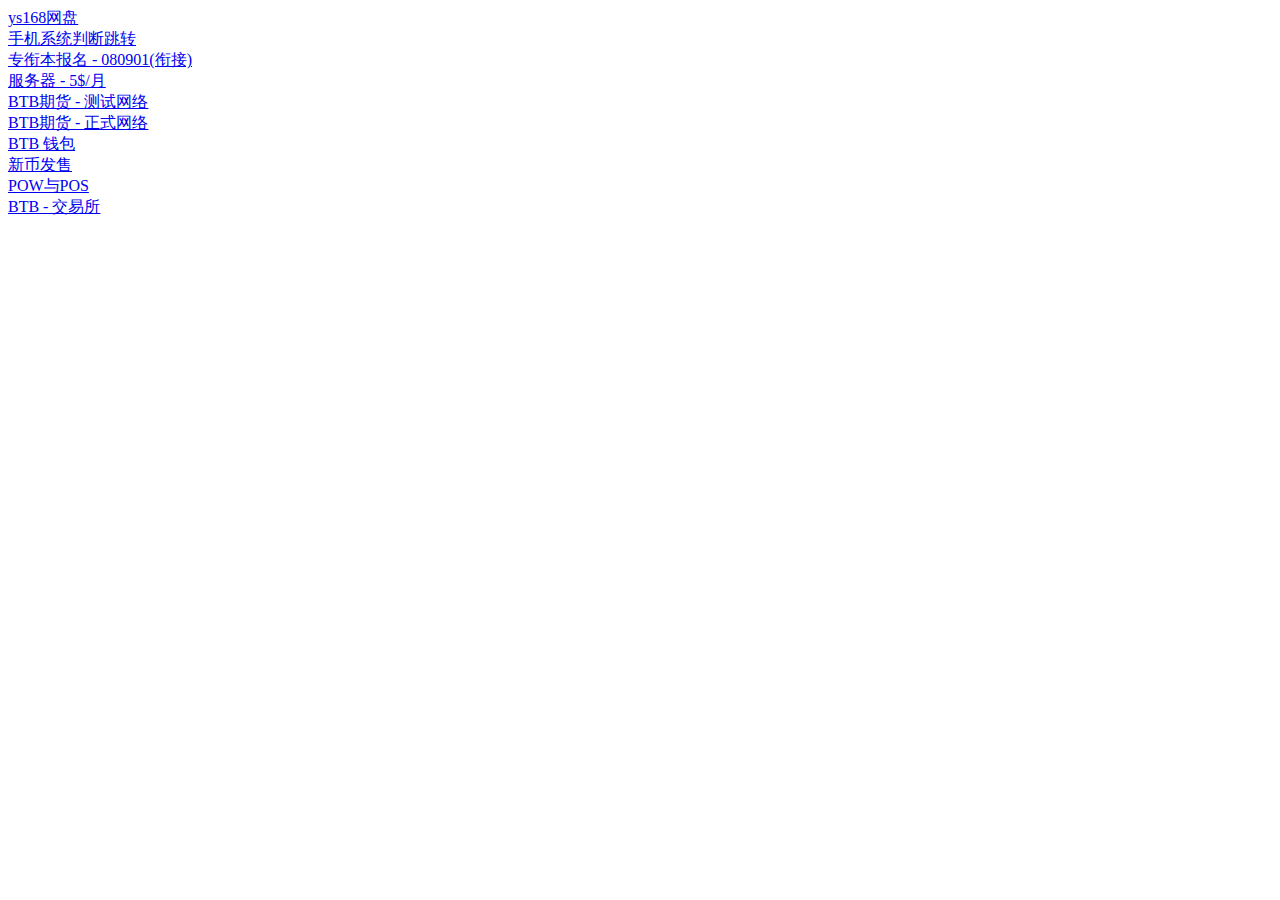
==== index.html @ 544bc4ad "3" ====
<!DOCTYPE html>
<html lang="en">
<head>
    <meta charset="UTF-8">
    <title>三八</title>
</head>
<body>
	
	<a href="3888.group/ys">ys168网盘</a> <br>
	<a href="3888.group/test">手机系统判断跳转</a> <br>
	<a href="zk.cqksy.cn">专衔本报名 - 080901(衔接)</a> <br>
	
	<a href="https://www.vultr.com/">服务器 - 5$/月</a> <br>
	<a href="https://testnet.bitmex.com/">BTB期货 - 测试网络</a> <br>
	<a href="https://www.bitmex.com/">BTB期货 - 正式网络</a> <br>
	<a href="https://www.blockchain.com/">BTB 钱包</a> <br>
	<a href="https://bitcointalk.com/">新币发售</a> <br>

	<a href="https://baijiahao.baidu.com/s?id=1627215065673166980&wfr=spider&for=pc">POW与POS</a> <br>
	<a href="https://www.okex.com/">BTB - 交易所</a> <br>


</body>
</html>
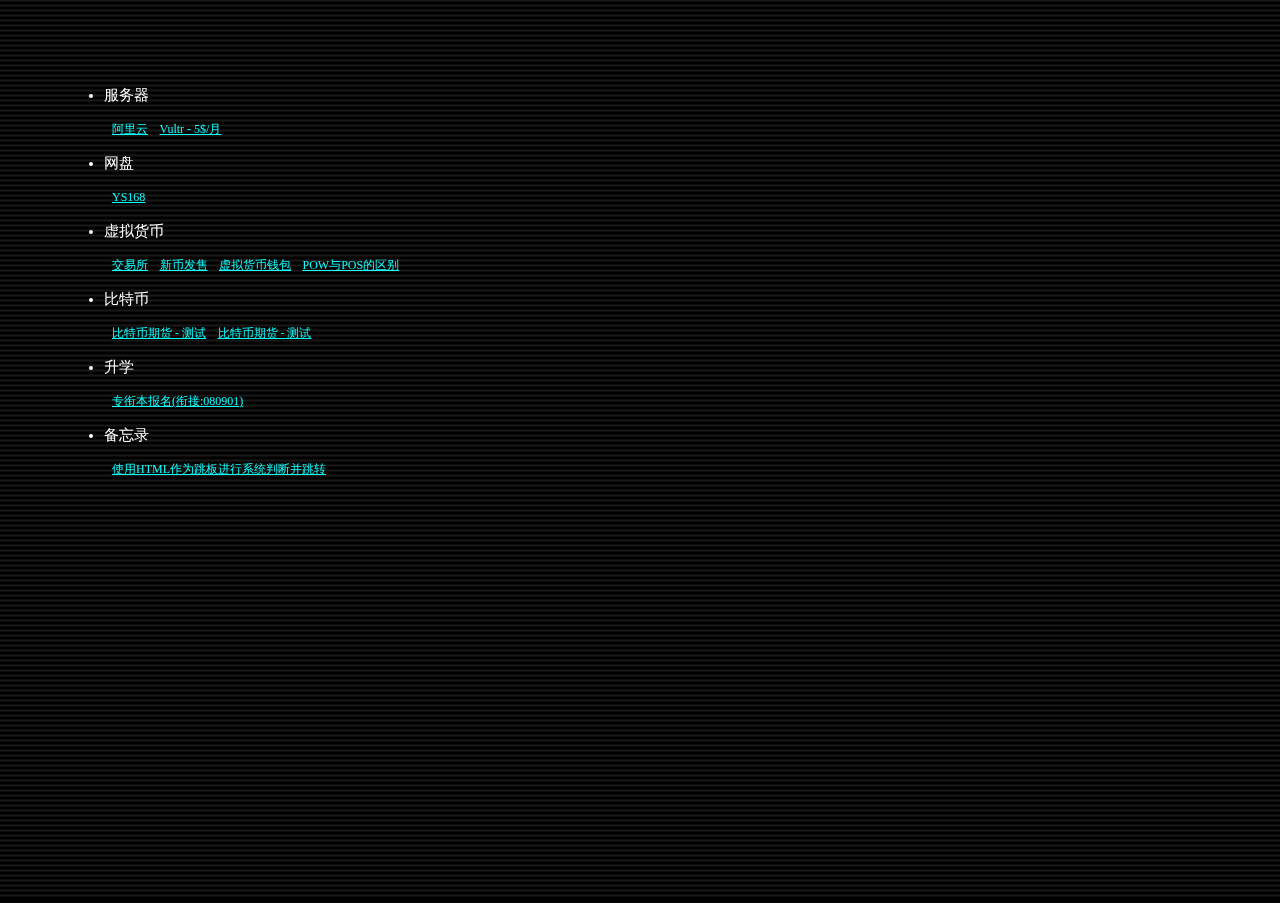
==== commit cb72fa7d: "5" ====
--- a/index.html
+++ b/index.html
@@ -1,24 +1,582 @@
 <!DOCTYPE html>
 <html lang="en">
-<head>
-    <meta charset="UTF-8">
-    <title>三八</title>
-</head>
-<body>
-	
-	<a href="3888.group/ys">ys168网盘</a> <br>
-	<a href="3888.group/test">手机系统判断跳转</a> <br>
-	<a href="zk.cqksy.cn">专衔本报名 - 080901(衔接)</a> <br>
-	
-	<a href="https://www.vultr.com/">服务器 - 5$/月</a> <br>
-	<a href="https://testnet.bitmex.com/">BTB期货 - 测试网络</a> <br>
-	<a href="https://www.bitmex.com/">BTB期货 - 正式网络</a> <br>
-	<a href="https://www.blockchain.com/">BTB 钱包</a> <br>
-	<a href="https://bitcointalk.com/">新币发售</a> <br>
-
-	<a href="https://baijiahao.baidu.com/s?id=1627215065673166980&wfr=spider&for=pc">POW与POS</a> <br>
-	<a href="https://www.okex.com/">BTB - 交易所</a> <br>
-
-
-</body>
-</html>+	<meta http-equiv="Content-Type" content="text/html;charset=utf-8">
+	<meta name="viewport" content="width=device-width,initial-scale=1.0,minimum-scale=1.0,maximum-scale=1.0,user-scalable=no">
+
+	<head>
+		<meta charset="UTF-8">
+		<title>三个八 - 私人网络收藏夹</title>
+		<link rel="stylesheet" href="css/main.css">
+
+		<script type="text/javascript" src="https://code.jquery.com/jquery-3.2.1.min.js"></script>
+
+	</head>
+	<body> 
+		<div>
+			<canvas id="canvas"></canvas>
+		</div>
+		
+		<div class="body">
+		
+		<div  class="content">
+			<ul>
+				<li>服务器</li>
+				<a href="https://cn.aliyun.com/">阿里云</a>
+				<a href="https://www.vultr.com/">Vultr - 5$/月</a>
+
+
+				<li>网盘</li>
+				<a href="3888.group/ys">YS168</a>
+
+				<li>虚拟货币</li>
+				<a href="https://www.okex.com/">交易所</a>
+				<a href="https://bitcointalk.com/">新币发售</a>
+				<a href="https://www.blockchain.com/">虚拟货币钱包</a>
+				<a href="https://baijiahao.baidu.com/s?id=1627215065673166980&wfr=spider&for=pc">POW与POS的区别</a>
+
+				<li>比特币</li>
+				<a href="https://testnet.bitmex.com/">比特币期货 - 测试</a>
+				<a href="https://www.bitmex.com/">比特币期货 - 测试</a>
+
+
+
+				<li>升学</li>
+				<a href="zk.cqksy.cn">专衔本报名(衔接:080901)</a>
+
+				<li>备忘录</li>
+				<a href="3888.group/test">使用HTML作为跳板进行系统判断并跳转</a>
+
+			</ul>
+
+		</div>
+</div>
+
+		<script>
+			
+			var Stats = function() {
+				var l = Date.now(),
+					m = l,
+					g = 0,
+					n = Infinity,
+					o = 0,
+					h = 0,
+					p = Infinity,
+					q = 0,
+					r = 0,
+					s = 0,
+					f = document.createElement("div");
+				f.id = "stats";
+				f.addEventListener("mousedown", function(b) {
+					b.preventDefault();
+					t(++s % 2)
+				}, !1);
+				f.style.cssText = "width:90px;opacity:0.0;cursor:pointer";
+				var a = document.createElement("div");
+				a.id = "fps";
+				a.style.cssText = "padding:0 0 3px 3px;text-align:left;background-color:#002";
+				f.appendChild(a);
+				var i = document.createElement("div");
+				i.id = "fpsText";
+				i.style.cssText =
+					"color:#0ff;font-family:Helvetica,Arial,sans-serif;font-size:9px;font-weight:bold;line-height:15px";
+				i.innerHTML = "FPS";
+				a.appendChild(i);
+				var c = document.createElement("div");
+				c.id = "fpsGraph";
+				c.style.cssText = "position:relative;width:74px;height:30px;background-color:#0ff";
+				for (a.appendChild(c); 74 > c.children.length;) {
+					var j = document.createElement("span");
+					j.style.cssText = "width:1px;height:30px;float:left;background-color:#113";
+					c.appendChild(j)
+				}
+				var d = document.createElement("div");
+				d.id = "ms";
+				d.style.cssText = "padding:0 0 3px 3px;text-align:left;background-color:#020;display:none";
+				f.appendChild(d);
+				var k = document.createElement("div");
+				k.id = "msText";
+				k.style.cssText =
+					"color:#0f0;font-family:Helvetica,Arial,sans-serif;font-size:9px;font-weight:bold;line-height:15px";
+				k.innerHTML = "MS";
+				d.appendChild(k);
+				var e = document.createElement("div");
+				e.id = "msGraph";
+				e.style.cssText = "position:relative;width:74px;height:30px;background-color:#0f0";
+				for (d.appendChild(e); 74 > e.children.length;) j = document.createElement("span"), j.style.cssText =
+					"width:1px;height:30px;float:left;background-color:#131", e.appendChild(j);
+				var t = function(b) {
+					s = b;
+					switch (s) {
+						case 0:
+							a.style.display =
+								"block";
+							d.style.display = "none";
+							break;
+						case 1:
+							a.style.display = "none", d.style.display = "block"
+					}
+				};
+				return {
+					REVISION: 11,
+					domElement: f,
+					setMode: t,
+					begin: function() {
+						l = Date.now()
+					},
+					end: function() {
+						var b = Date.now();
+						g = b - l;
+						n = Math.min(n, g);
+						o = Math.max(o, g);
+						k.textContent = g + " MS (" + n + "-" + o + ")";
+						var a = Math.min(30, 30 - 30 * (g / 200));
+						e.appendChild(e.firstChild).style.height = a + "px";
+						r++;
+						b > m + 1E3 && (h = Math.round(1E3 * r / (b - m)), p = Math.min(p, h), q = Math.max(q, h), i.textContent = h +
+							" FPS (" + p + "-" + q + ")", a = Math.min(30, 30 - 30 * (h / 100)), c.appendChild(c.firstChild).style.height =
+							a + "px", m = b, r = 0);
+						return b
+					},
+					update: function() {
+						l = this.end()
+					}
+				}
+			};
+
+			(function() {
+				var lastTime = 0;
+				var vendors = ['ms', 'moz', 'webkit', 'o'];
+				for (var x = 0; x < vendors.length && !window.requestAnimationFrame; ++x) {
+					window.requestAnimationFrame = window[vendors[x] + 'RequestAnimationFrame'];
+					window.cancelAnimationFrame = window[vendors[x] + 'CancelAnimationFrame'] ||
+						window[vendors[x] + 'CancelRequestAnimationFrame'];
+				}
+
+				if (!window.requestAnimationFrame)
+					window.requestAnimationFrame = function(callback, element) {
+						var currTime = new Date().getTime();
+						var timeToCall = Math.max(0, 16 - (currTime - lastTime));
+						var id = window.setTimeout(function() {
+								callback(currTime + timeToCall);
+							},
+							timeToCall);
+						lastTime = currTime + timeToCall;
+						return id;
+					};
+
+				if (!window.cancelAnimationFrame)
+					window.cancelAnimationFrame = function(id) {
+						clearTimeout(id);
+					};
+			}());
+
+			// stats
+			var stats = new Stats();
+			stats.setMode(0);
+			stats.domElement.style.position = 'absolute';
+			stats.domElement.style.left = '0px';
+			stats.domElement.style.top = '0px';
+			document.body.appendChild(stats.domElement);
+
+
+			var M = {
+
+				settings: {
+					COL_WIDTH: 20,
+					COL_HEIGHT: 25,
+					VELOCITY_PARAMS: {
+						min: 4,
+						max: 8
+					},
+					CODE_LENGTH_PARAMS: {
+						min: 20,
+						max: 40
+					}
+				},
+
+				animation: null,
+
+				c: null,
+				ctx: null,
+
+				lineC: null,
+				ctx2: null,
+
+				WIDTH: window.innerWidth,
+				HEIGHT: window.innerHeight,
+
+				COLUMNS: null,
+				canvii: [],
+
+				// font from here https://www.dafont.com/matrix-code-nfi.font
+				font: '30px matrix-code',
+				letters: ['a', 'b', 'c', 'd', 'e', 'f', 'g', 'h', 'i', 'j', 'k', 'l', 'm', 'n', 'o', 'p', 'q', 'r', 's', 't', 'u',
+					'v', 'w', 'x', 'y', 'z', '0', '1', '2', '3', '4', '5', '6', '7', '8', '9', '$', '+', '-', '*', '/', '=', '%',
+					'"', '\'', '#', '&', '_', '(', ')', ',', '.', ';', ':', '?', '!', '\\', '|', '{', '}', '<', '>', '[', ']', '^',
+					'~'
+				],
+
+				codes: [],
+
+				createCodeLoop: null,
+				codesCounter: 0,
+
+				init: function() {
+					M.c = document.getElementById('canvas');
+					M.ctx = M.c.getContext('2d');
+					M.c.width = M.WIDTH;
+					M.c.height = M.HEIGHT;
+
+					M.ctx.shadowBlur = 0;
+					M.ctx.fillStyle = '#000';
+					M.ctx.fillRect(0, 0, M.WIDTH, M.HEIGHT);
+					M.ctx.font = M.font;
+
+					M.COLUMNS = Math.ceil(M.WIDTH / M.settings.COL_WIDTH);
+
+					for (var i = 0; i < M.COLUMNS; i++) {
+						M.codes[i] = [];
+						M.codes[i][0] = {
+							'open': true,
+							'position': {
+								'x': 0,
+								'y': 0
+							},
+							'strength': 0
+						};
+					}
+
+					M.loop();
+
+					M.createLines();
+
+					M.createCode();
+
+					// not doing this, kills CPU
+					// M.swapCharacters();
+
+					window.onresize = function() {
+						window.cancelAnimationFrame(M.animation);
+						M.animation = null;
+						M.ctx.clearRect(0, 0, M.WIDTH, M.HEIGHT);
+						M.codesCounter = 0;
+
+						M.ctx2.clearRect(0, 0, M.WIDTH, M.HEIGHT);
+
+						M.WIDTH = window.innerWidth;
+						M.HEIGHT = window.innerHeight;
+						M.init();
+					};
+				},
+
+				loop: function() {
+					M.animation = requestAnimationFrame(function() {
+						M.loop();
+					});
+					M.draw();
+
+					stats.update();
+				},
+
+				// this used to be used straight after createCode, without using createCanvii - it allowed
+				// the characters within the code streams to be easily changable, but caused huge perf issues
+				// OLDdraw: function() {
+
+				// 	var codesLen = M.codes.length;
+				// 	var codeLen;
+				// 	var x;
+				// 	var y;
+				// 	var text;
+				// 	var velocity;
+				// 	var columnIndex;
+				// 	var strength;
+				// 	var fadeStrength;
+
+				// 	M.ctx.shadowColor = 'rgba(0, 0, 0, 0.5)';
+				// 	M.ctx.fillStyle = 'rgba(0, 0, 0, 0.5)';
+				// 	M.ctx.fillRect(0, 0, M.WIDTH, M.HEIGHT);
+
+				// 	M.ctx.globalCompositeOperation = 'source-over';
+
+				// 	for (var i = 0; i < codesLen; i++) {
+
+				// 		velocity = M.codes[i][0].velocity;
+				// 		M.codes[i][0].position.y += velocity;
+
+				// 		y = M.codes[i][0].position.y;
+				// 		x = M.codes[i][0].position.x;
+				// 		codeLength = M.codes[i].length;
+				// 		strength = M.codes[i][0].strength;
+
+				// 		for (var j = 1; j < codeLength; j++) {
+				// 			text = M.codes[i][j];
+
+				// 			if (j < 5) {
+				// 				M.ctx.shadowColor = 'hsl(104, 79%, 74%)';
+				// 				M.ctx.shadowOffsetX = 0;
+				// 				M.ctx.shadowOffsetY = 0;
+				// 				M.ctx.shadowBlur = 10;
+				// 				M.ctx.fillStyle = 'hsla(104, 79%, ' + (100 - (j * 5)) + '%, ' + strength + ')';
+				// 			} else if (j > (codeLength - 4)) {
+				// 				fadeStrength = j / codeLength;
+				// 				fadeStrength = 1 - fadeStrength;
+
+				// 				M.ctx.shadowOffsetX = 0;
+				// 				M.ctx.shadowOffsetY = 0;
+				// 				M.ctx.shadowBlur = 0;
+				// 				M.ctx.fillStyle = 'hsla(104, 79%, 74%, ' + (fadeStrength + 0.3) + ')';
+				// 			} else {
+				// 				M.ctx.shadowOffsetX = 0;
+				// 				M.ctx.shadowOffsetY = 0;
+				// 				M.ctx.shadowBlur = 0;
+				// 				M.ctx.fillStyle = 'hsla(104, 79%, 74%, ' + strength + ')';
+				// 			}
+
+				// 			// M.ctx.fillStyle = 'hsl(104, 79%, ' + (M.codes[i][0].strength * 74) + '%)';
+				// 			M.ctx.fillText(text, x, (y - (j * M.settings.COL_HEIGHT)));
+
+				// 			if ((j === codeLength - 1) && (y - ((j + 1) * M.settings.COL_HEIGHT) > M.HEIGHT)) {
+				// 				columnIndex = M.codes[i][0].position.x / M.settings.COL_WIDTH;
+				// 				M.codes[columnIndex][0].open = true;
+				// 				M.codes[columnIndex][0].position.y = 0;
+				// 			}
+				// 		}
+				// 	}
+
+				// },
+
+				draw: function() {
+
+					var velocity, height, x, y, c, ctx;
+
+					// slow fade BG colour
+					M.ctx.shadowColor = 'rgba(0, 0, 0, 0.5)';
+					M.ctx.fillStyle = 'rgba(0, 0, 0, 0.5)';
+					M.ctx.fillRect(0, 0, M.WIDTH, M.HEIGHT);
+
+					M.ctx.globalCompositeOperation = 'source-over';
+
+					for (var i = 0; i < M.COLUMNS; i++) {
+
+						// check member of array isn't undefined at this point
+						if (M.codes[i][0].canvas) {
+							velocity = M.codes[i][0].velocity;
+							height = M.codes[i][0].canvas.height;
+							x = M.codes[i][0].position.x;
+							y = M.codes[i][0].position.y - height;
+							c = M.codes[i][0].canvas;
+							ctx = c.getContext('2d');
+
+							M.ctx.drawImage(c, x, y, M.settings.COL_WIDTH, height);
+
+							if ((M.codes[i][0].position.y - height) < M.HEIGHT) {
+								M.codes[i][0].position.y += velocity;
+							} else {
+								M.codes[i][0].position.y = 0;
+							}
+
+						}
+					}
+
+				},
+
+				createCode: function() {
+
+					if (M.codesCounter > M.COLUMNS) {
+						clearTimeout(M.createCodeLoop);
+						return;
+					}
+
+					var randomInterval = M.randomFromInterval(0, 100);
+					var column = M.assignColumn();
+
+					if (column) {
+
+						var codeLength = M.randomFromInterval(M.settings.CODE_LENGTH_PARAMS.min, M.settings.CODE_LENGTH_PARAMS.max);
+						var codeVelocity = (Math.random() * (M.settings.VELOCITY_PARAMS.max - M.settings.VELOCITY_PARAMS.min)) + M.settings
+							.VELOCITY_PARAMS.min;
+						var lettersLength = M.letters.length;
+
+						M.codes[column][0].position = {
+							'x': (column * M.settings.COL_WIDTH),
+							'y': 0
+						};
+						M.codes[column][0].velocity = codeVelocity;
+						M.codes[column][0].strength = M.codes[column][0].velocity / M.settings.VELOCITY_PARAMS.max;
+
+						for (var i = 1; i <= codeLength; i++) {
+							var newLetter = M.randomFromInterval(0, (lettersLength - 1));
+							M.codes[column][i] = M.letters[newLetter];
+						}
+
+						M.createCanvii(column);
+
+						M.codesCounter++;
+
+					}
+
+					M.createCodeLoop = setTimeout(M.createCode, randomInterval);
+
+				},
+
+				createCanvii: function(i) {
+
+					var codeLen = M.codes[i].length - 1;
+					var canvHeight = codeLen * M.settings.COL_HEIGHT;
+					var velocity = M.codes[i][0].velocity;
+					var strength = M.codes[i][0].strength;
+					var text, fadeStrength;
+
+					var newCanv = document.createElement('canvas');
+					var newCtx = newCanv.getContext('2d');
+
+					newCanv.width = M.settings.COL_WIDTH;
+					newCanv.height = canvHeight;
+
+					for (var j = 1; j < codeLen; j++) {
+						text = M.codes[i][j];
+						newCtx.globalCompositeOperation = 'source-over';
+						newCtx.font = '30px matrix-code';
+
+						if (j < 5) {
+							newCtx.shadowColor = 'hsl(104, 79%, 74%)';
+							newCtx.shadowOffsetX = 0;
+							newCtx.shadowOffsetY = 0;
+							newCtx.shadowBlur = 10;
+							newCtx.fillStyle = 'hsla(104, 79%, ' + (100 - (j * 5)) + '%, ' + strength + ')';
+						} else if (j > (codeLen - 4)) {
+							fadeStrength = j / codeLen;
+							fadeStrength = 1 - fadeStrength;
+
+							newCtx.shadowOffsetX = 0;
+							newCtx.shadowOffsetY = 0;
+							newCtx.shadowBlur = 0;
+							newCtx.fillStyle = 'hsla(104, 79%, 74%, ' + (fadeStrength + 0.3) + ')';
+						} else {
+							newCtx.shadowOffsetX = 0;
+							newCtx.shadowOffsetY = 0;
+							newCtx.shadowBlur = 0;
+							newCtx.fillStyle = 'hsla(104, 79%, 74%, ' + strength + ')';
+						}
+
+						newCtx.fillText(text, 0, (canvHeight - (j * M.settings.COL_HEIGHT)));
+					}
+
+					M.codes[i][0].canvas = newCanv;
+
+				},
+
+				swapCharacters: function() {
+					var randomCodeIndex;
+					var randomCode;
+					var randomCodeLen;
+					var randomCharIndex;
+					var newRandomCharIndex;
+					var newRandomChar;
+
+					for (var i = 0; i < 20; i++) {
+						randomCodeIndex = M.randomFromInterval(0, (M.codes.length - 1));
+						randomCode = M.codes[randomCodeIndex];
+						randomCodeLen = randomCode.length;
+						randomCharIndex = M.randomFromInterval(2, (randomCodeLen - 1));
+						newRandomCharIndex = M.randomFromInterval(0, (M.letters.length - 1));
+						newRandomChar = M.letters[newRandomCharIndex];
+
+						randomCode[randomCharIndex] = newRandomChar;
+					}
+
+					M.swapCharacters();
+				},
+
+				createLines: function() {
+					M.linesC = document.createElement('canvas');
+					M.linesC.width = M.WIDTH;
+					M.linesC.height = M.HEIGHT;
+					M.linesC.style.position = 'absolute';
+					M.linesC.style.top = 0;
+					M.linesC.style.left = 0;
+					M.linesC.style.zIndex = 10;
+					document.body.appendChild(M.linesC);
+
+					var linesYBlack = 0;
+					var linesYWhite = 0;
+					M.ctx2 = M.linesC.getContext('2d');
+
+					M.ctx2.beginPath();
+
+					M.ctx2.lineWidth = 1;
+					M.ctx2.strokeStyle = 'rgba(0, 0, 0, 0.7)';
+
+					while (linesYBlack < M.HEIGHT) {
+
+						M.ctx2.moveTo(0, linesYBlack);
+						M.ctx2.lineTo(M.WIDTH, linesYBlack);
+
+						linesYBlack += 5;
+					}
+
+					M.ctx2.lineWidth = 0.15;
+					M.ctx2.strokeStyle = 'rgba(255, 255, 255, 0.7)';
+
+					while (linesYWhite < M.HEIGHT) {
+
+						M.ctx2.moveTo(0, linesYWhite + 1);
+						M.ctx2.lineTo(M.WIDTH, linesYWhite + 1);
+
+						linesYWhite += 5;
+					}
+
+					M.ctx2.stroke();
+				},
+
+				assignColumn: function() {
+					var randomColumn = M.randomFromInterval(0, (M.COLUMNS - 1));
+
+					if (M.codes[randomColumn][0].open) {
+						M.codes[randomColumn][0].open = false;
+					} else {
+						return false;
+					}
+
+					return randomColumn;
+				},
+
+				randomFromInterval: function(from, to) {
+					return Math.floor(Math.random() * (to - from + 1) + from);
+				},
+
+				snapshot: function() {
+					window.open(M.c.toDataURL());
+				}
+
+			};
+
+			function eventListenerz() {
+				var controlToggles = document.getElementsByClassName('toggle-info');
+				var controls = document.getElementById('info');
+				var snapshotBtn = document.getElementById('snapshot');
+
+				function toggleControls(e) {
+					e.preventDefault();
+					controls.className = controls.className === 'closed' ? '' : 'closed';
+				}
+
+				for (var j = 0; j < 2; j++) {
+					controlToggles[j].addEventListener('click', toggleControls, false);
+				}
+
+				snapshotBtn.addEventListener('click', M.snapshot, false);
+
+			}
+
+			window.onload = function() {
+
+				M.init();
+
+				eventListenerz();
+
+			};
+		</script>
+
+	</body>
+</html>
--- a/css/main.css
+++ b/css/main.css
@@ -0,0 +1,140 @@
+/* body {
+	background: #000;
+} */
+
+li {
+	font-size: 15px;
+}
+
+a {
+	margin-left: 8px;
+	color: #00FFFF;
+	font-size: 12px;
+}
+
+
+.body {
+	text-align: left;
+	padding-right: 1000px;
+	color: #FFFFFF;
+	position: absolute;
+	left: 0px;
+	top: 0px;  
+	width: 100%;
+	height: 100%
+}
+.content {
+	text-align: left;
+	margin: 32px;
+	padding: 32px;
+	color: #FFFFFF;
+	font: normal 14px/34px 'MicroSoft YaHei';
+	background-color: rgba(0, 0, 0, 0.75); 
+}
+
+
+html,
+body {
+	-webkit-font-smoothing: antialiased;
+	font: normal 12px/14px "Carrois Gothic", sans-serif;
+	width: 100%;
+	height: 100%;
+	margin: 0;
+	overflow: hidden;
+	color: #fff;
+
+	-webkit-user-select: none;
+	-moz-user-select: none;
+	-ms-user-select: none;
+	user-select: none;
+}
+
+body {
+	background: black;
+}
+
+#stats {
+	z-index: 100;
+}
+
+#info {
+	background: rgba(0, 0, 0, 0.7);
+	position: fixed;
+	bottom: 0;
+	left: 0px;
+	width: 250px;
+	padding: 10px 20px 20px;
+	z-index: 100;
+	-webkit-transform-origin: bottom center;
+	-moz-transform-origin: bottom center;
+	-o-transform-origin: bottom center;
+	transform-origin: bottom center;
+	-webkit-transform: rotate(0deg);
+	-moz-transform: rotate(0deg);
+	-o-transform: rotate(0deg);
+	transform: rotate(0deg);
+	-webkit-transition: -webkit-transform .5s ease-in-out;
+	-moz-transition: -moz-transform .5s ease-in-out;
+	-o-transition: -o-transform .5s ease-in-out;
+	transition: transform .5s ease-in-out;
+}
+
+#info.closed {
+	-webkit-transform: rotate(180deg);
+	-moz-transform: rotate(180deg);
+	-o-transform: rotate(180deg);
+	transform: rotate(180deg);
+}
+
+.toggle-info {
+	position: absolute;
+	display: block;
+	height: 10px;
+	background: rgba(0, 0, 0, 0.8);
+	width: 290px;
+	left: 0;
+	text-align: center;
+	padding: 3px 0 7px;
+	text-decoration: none;
+	color: white;
+	text-shadow: none;
+}
+
+.toggle-info:hover {
+	background: rgb(0, 0, 0);
+}
+
+#close {
+	top: -20px;
+}
+
+#open {
+	bottom: -20px;
+	-webkit-transform: rotate(-180deg);
+	-moz-transform: rotate(-180deg);
+	-o-transform: rotate(-180deg);
+	transform: rotate(-180deg);
+}
+
+button {
+	background: rgba(255, 255, 255, 0.2);
+	color: #fff;
+	border: 0;
+	border-radius: 2px;
+	padding: 7px 10px;
+	box-shadow: 0 0 3px 0px rgba(255, 255, 255, 0.3);
+	cursor: pointer;
+}
+
+button:hover {
+	background: rgba(255, 255, 255, 0.1);
+}
+
+p a {
+	color: #fff;
+}
+
+p a:hover {
+	color: #EFFDEB;
+	text-shadow: 0px 0px 5px #75AD61;
+}
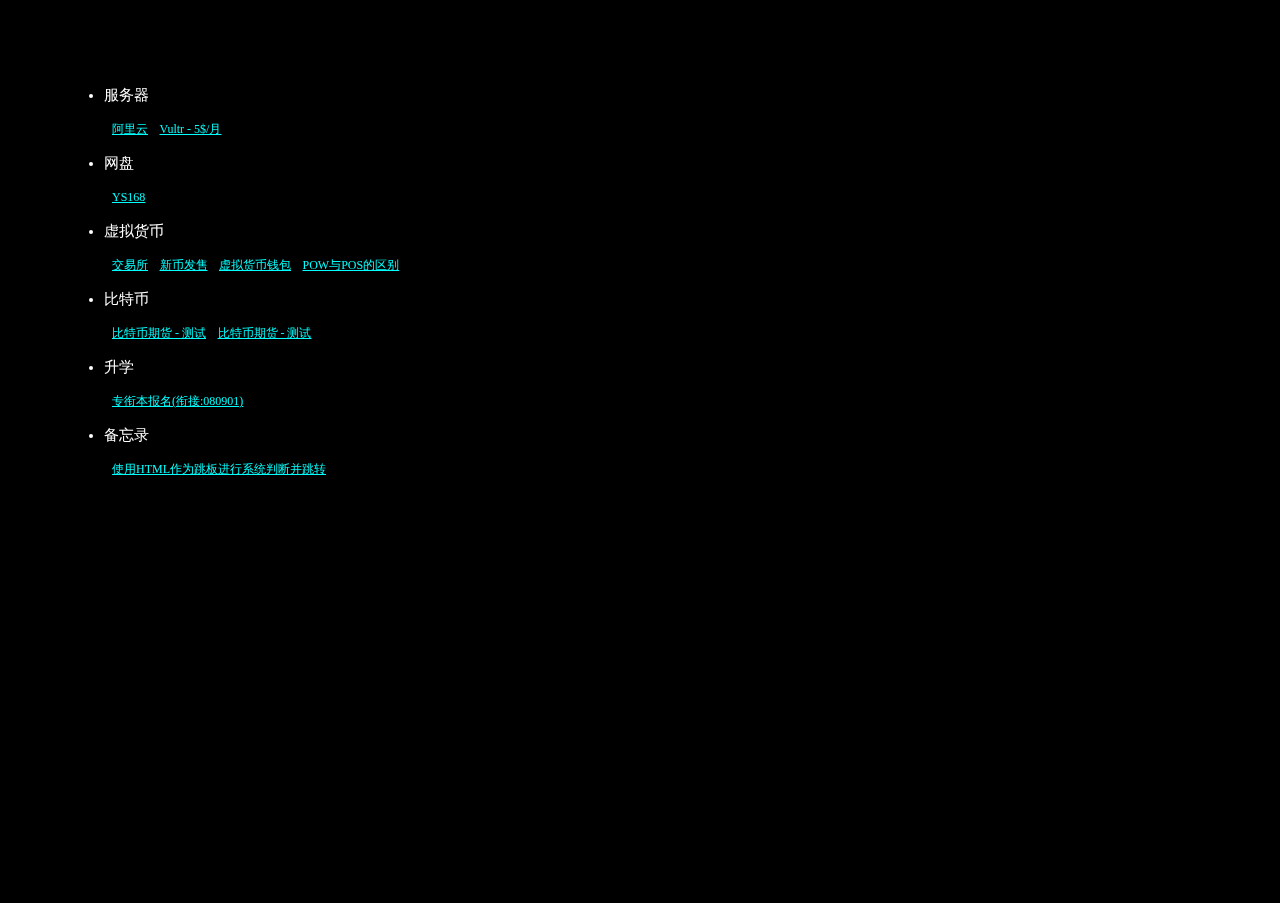
==== commit 0a286231: "6" ====
--- a/index.html
+++ b/index.html
@@ -11,45 +11,47 @@
 		<script type="text/javascript" src="https://code.jquery.com/jquery-3.2.1.min.js"></script>
 
 	</head>
-	<body> 
+	<body>
+		
 		<div>
-			<canvas id="canvas"></canvas>
+			<canvas id="canvas"  ></canvas>
 		</div>
 		
+		
 		<div class="body">
-		
-		<div  class="content">
-			<ul>
-				<li>服务器</li>
-				<a href="https://cn.aliyun.com/">阿里云</a>
-				<a href="https://www.vultr.com/">Vultr - 5$/月</a>
-
-
-				<li>网盘</li>
-				<a href="3888.group/ys">YS168</a>
-
-				<li>虚拟货币</li>
-				<a href="https://www.okex.com/">交易所</a>
-				<a href="https://bitcointalk.com/">新币发售</a>
-				<a href="https://www.blockchain.com/">虚拟货币钱包</a>
-				<a href="https://baijiahao.baidu.com/s?id=1627215065673166980&wfr=spider&for=pc">POW与POS的区别</a>
-
-				<li>比特币</li>
-				<a href="https://testnet.bitmex.com/">比特币期货 - 测试</a>
-				<a href="https://www.bitmex.com/">比特币期货 - 测试</a>
-
-
-
-				<li>升学</li>
-				<a href="zk.cqksy.cn">专衔本报名(衔接:080901)</a>
-
-				<li>备忘录</li>
-				<a href="3888.group/test">使用HTML作为跳板进行系统判断并跳转</a>
-
-			</ul>
-
+
+			<div class="content">
+				<ul>
+					<li>服务器</li>
+					<a href="https://cn.aliyun.com/">阿里云</a>
+					<a href="https://www.vultr.com/">Vultr - 5$/月</a>
+
+
+					<li>网盘</li>
+					<a href="3888.group/ys">YS168</a>
+
+					<li>虚拟货币</li>
+					<a href="https://www.okex.com/">交易所</a>
+					<a href="https://bitcointalk.com/">新币发售</a>
+					<a href="https://www.blockchain.com/">虚拟货币钱包</a>
+					<a href="https://baijiahao.baidu.com/s?id=1627215065673166980&wfr=spider&for=pc">POW与POS的区别</a>
+
+					<li>比特币</li>
+					<a href="https://testnet.bitmex.com/">比特币期货 - 测试</a>
+					<a href="https://www.bitmex.com/">比特币期货 - 测试</a>
+
+
+
+					<li>升学</li>
+					<a href="zk.cqksy.cn">专衔本报名(衔接:080901)</a>
+
+					<li>备忘录</li>
+					<a href="3888.group/test">使用HTML作为跳板进行系统判断并跳转</a>
+
+				</ul>
+
+			</div>
 		</div>
-</div>
 
 		<script>
 			
@@ -278,72 +280,6 @@
 					stats.update();
 				},
 
-				// this used to be used straight after createCode, without using createCanvii - it allowed
-				// the characters within the code streams to be easily changable, but caused huge perf issues
-				// OLDdraw: function() {
-
-				// 	var codesLen = M.codes.length;
-				// 	var codeLen;
-				// 	var x;
-				// 	var y;
-				// 	var text;
-				// 	var velocity;
-				// 	var columnIndex;
-				// 	var strength;
-				// 	var fadeStrength;
-
-				// 	M.ctx.shadowColor = 'rgba(0, 0, 0, 0.5)';
-				// 	M.ctx.fillStyle = 'rgba(0, 0, 0, 0.5)';
-				// 	M.ctx.fillRect(0, 0, M.WIDTH, M.HEIGHT);
-
-				// 	M.ctx.globalCompositeOperation = 'source-over';
-
-				// 	for (var i = 0; i < codesLen; i++) {
-
-				// 		velocity = M.codes[i][0].velocity;
-				// 		M.codes[i][0].position.y += velocity;
-
-				// 		y = M.codes[i][0].position.y;
-				// 		x = M.codes[i][0].position.x;
-				// 		codeLength = M.codes[i].length;
-				// 		strength = M.codes[i][0].strength;
-
-				// 		for (var j = 1; j < codeLength; j++) {
-				// 			text = M.codes[i][j];
-
-				// 			if (j < 5) {
-				// 				M.ctx.shadowColor = 'hsl(104, 79%, 74%)';
-				// 				M.ctx.shadowOffsetX = 0;
-				// 				M.ctx.shadowOffsetY = 0;
-				// 				M.ctx.shadowBlur = 10;
-				// 				M.ctx.fillStyle = 'hsla(104, 79%, ' + (100 - (j * 5)) + '%, ' + strength + ')';
-				// 			} else if (j > (codeLength - 4)) {
-				// 				fadeStrength = j / codeLength;
-				// 				fadeStrength = 1 - fadeStrength;
-
-				// 				M.ctx.shadowOffsetX = 0;
-				// 				M.ctx.shadowOffsetY = 0;
-				// 				M.ctx.shadowBlur = 0;
-				// 				M.ctx.fillStyle = 'hsla(104, 79%, 74%, ' + (fadeStrength + 0.3) + ')';
-				// 			} else {
-				// 				M.ctx.shadowOffsetX = 0;
-				// 				M.ctx.shadowOffsetY = 0;
-				// 				M.ctx.shadowBlur = 0;
-				// 				M.ctx.fillStyle = 'hsla(104, 79%, 74%, ' + strength + ')';
-				// 			}
-
-				// 			// M.ctx.fillStyle = 'hsl(104, 79%, ' + (M.codes[i][0].strength * 74) + '%)';
-				// 			M.ctx.fillText(text, x, (y - (j * M.settings.COL_HEIGHT)));
-
-				// 			if ((j === codeLength - 1) && (y - ((j + 1) * M.settings.COL_HEIGHT) > M.HEIGHT)) {
-				// 				columnIndex = M.codes[i][0].position.x / M.settings.COL_WIDTH;
-				// 				M.codes[columnIndex][0].open = true;
-				// 				M.codes[columnIndex][0].position.y = 0;
-				// 			}
-				// 		}
-				// 	}
-
-				// },
 
 				draw: function() {
 
@@ -391,7 +327,7 @@
 					var column = M.assignColumn();
 
 					if (column) {
-
+						
 						var codeLength = M.randomFromInterval(M.settings.CODE_LENGTH_PARAMS.min, M.settings.CODE_LENGTH_PARAMS.max);
 						var codeVelocity = (Math.random() * (M.settings.VELOCITY_PARAMS.max - M.settings.VELOCITY_PARAMS.min)) + M.settings
 							.VELOCITY_PARAMS.min;
@@ -495,7 +431,7 @@
 					M.linesC.style.position = 'absolute';
 					M.linesC.style.top = 0;
 					M.linesC.style.left = 0;
-					M.linesC.style.zIndex = 10;
+					M.linesC.style.zIndex = -1;
 					document.body.appendChild(M.linesC);
 
 					var linesYBlack = 0;
@@ -573,10 +509,13 @@
 
 				M.init();
 
-				eventListenerz();
+				// eventListenerz();
 
 			};
 		</script>
 
+
+
+
 	</body>
 </html>
--- a/css/main.css
+++ b/css/main.css
@@ -1,36 +1,6 @@
 /* body {
 	background: #000;
 } */
-
-li {
-	font-size: 15px;
-}
-
-a {
-	margin-left: 8px;
-	color: #00FFFF;
-	font-size: 12px;
-}
-
-
-.body {
-	text-align: left;
-	padding-right: 1000px;
-	color: #FFFFFF;
-	position: absolute;
-	left: 0px;
-	top: 0px;  
-	width: 100%;
-	height: 100%
-}
-.content {
-	text-align: left;
-	margin: 32px;
-	padding: 32px;
-	color: #FFFFFF;
-	font: normal 14px/34px 'MicroSoft YaHei';
-	background-color: rgba(0, 0, 0, 0.75); 
-}
 
 
 html,
@@ -138,3 +108,39 @@
 	color: #EFFDEB;
 	text-shadow: 0px 0px 5px #75AD61;
 }
+
+
+canvas {
+
+  z-index: -1;
+
+}
+
+
+li {
+	font-size: 15px;
+}
+
+a {
+	margin-left: 8px;
+	color: #00FFFF;
+	font-size: 12px; 
+}
+
+
+.body {
+	text-align: left;
+	position:absolute;  
+	left: 0px;
+	top: 0px;  
+	width: 100%;
+	height: 100%;
+}
+.content {
+	text-align: left;
+	margin: 32px;
+	padding: 32px;
+	color: #FFFFFF;
+	font: normal 14px/34px 'MicroSoft YaHei';
+	background-color: rgba(0, 0, 0, 0.75); 
+}
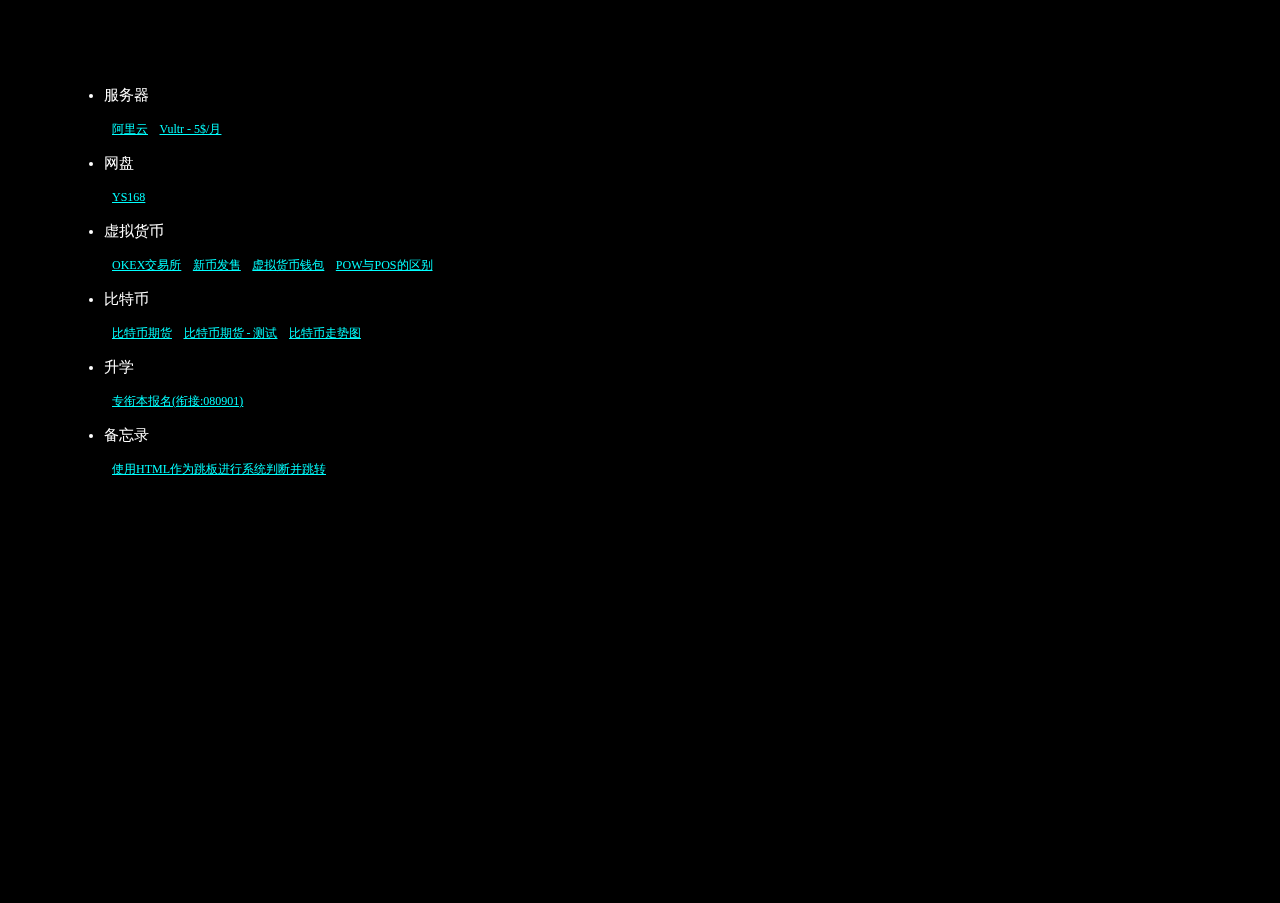
==== commit 0f3627b4: "8" ====
--- a/index.html
+++ b/index.html
@@ -20,7 +20,7 @@
 		
 		<div class="body">
 
-			<div class="content">
+			<div class="content"> 
 				<ul>
 					<li>服务器</li>
 					<a href="https://cn.aliyun.com/">阿里云</a>
@@ -28,32 +28,34 @@
 
 
 					<li>网盘</li>
-					<a href="3888.group/ys">YS168</a>
+					<a href="https://www.3888.group/ys">YS168</a>
 
 					<li>虚拟货币</li>
-					<a href="https://www.okex.com/">交易所</a>
+					<a href="https://www.okex.com/">OKEX交易所</a>
 					<a href="https://bitcointalk.com/">新币发售</a>
 					<a href="https://www.blockchain.com/">虚拟货币钱包</a>
 					<a href="https://baijiahao.baidu.com/s?id=1627215065673166980&wfr=spider&for=pc">POW与POS的区别</a>
 
 					<li>比特币</li>
+					<a href="https://www.bitmex.com/">比特币期货</a>
 					<a href="https://testnet.bitmex.com/">比特币期货 - 测试</a>
-					<a href="https://www.bitmex.com/">比特币期货 - 测试</a>
-
+					<a href="https://cn.tradingview.com/chart/?symbol=NASDAQ:AAPL">比特币走势图</a>
+					
 
 
 					<li>升学</li>
-					<a href="zk.cqksy.cn">专衔本报名(衔接:080901)</a>
+					<a href="http://zk.cqksy.cn/">专衔本报名(衔接:080901)</a>
 
 					<li>备忘录</li>
-					<a href="3888.group/test">使用HTML作为跳板进行系统判断并跳转</a>
+					<a href="https://www.3888.group/test">使用HTML作为跳板进行系统判断并跳转</a>
 
 				</ul>
 
 			</div>
 		</div>
 
-		<script>
+		<script> 
+			
 			
 			var Stats = function() {
 				var l = Date.now(),
--- a/css/main.css
+++ b/css/main.css
@@ -135,6 +135,10 @@
 	top: 0px;  
 	width: 100%;
 	height: 100%;
+	
+	overflow-y: auto;
+	
+	
 }
 .content {
 	text-align: left;
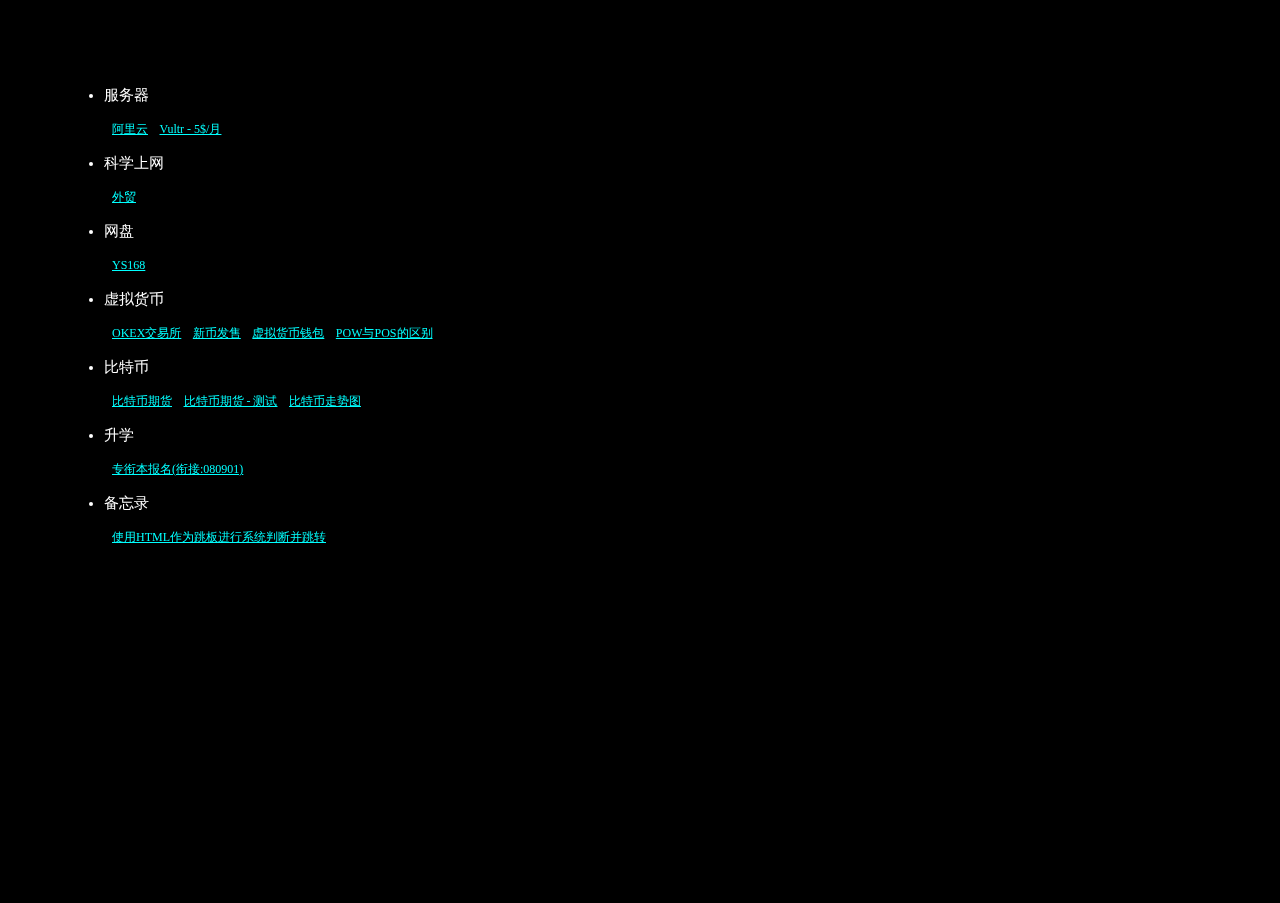
==== commit 104ab28a: "8" ====
--- a/index.html
+++ b/index.html
@@ -25,7 +25,8 @@
 					<li>服务器</li>
 					<a href="https://cn.aliyun.com/">阿里云</a>
 					<a href="https://www.vultr.com/">Vultr - 5$/月</a>
-
+					<li>科学上网</li>
+					<a href="https://www.18waimao.top/index.php">外贸</a>						
 
 					<li>网盘</li>
 					<a href="https://www.3888.group/ys">YS168</a>
@@ -41,7 +42,7 @@
 					<a href="https://testnet.bitmex.com/">比特币期货 - 测试</a>
 					<a href="https://cn.tradingview.com/chart/?symbol=NASDAQ:AAPL">比特币走势图</a>
 					
-
+						
 
 					<li>升学</li>
 					<a href="http://zk.cqksy.cn/">专衔本报名(衔接:080901)</a>
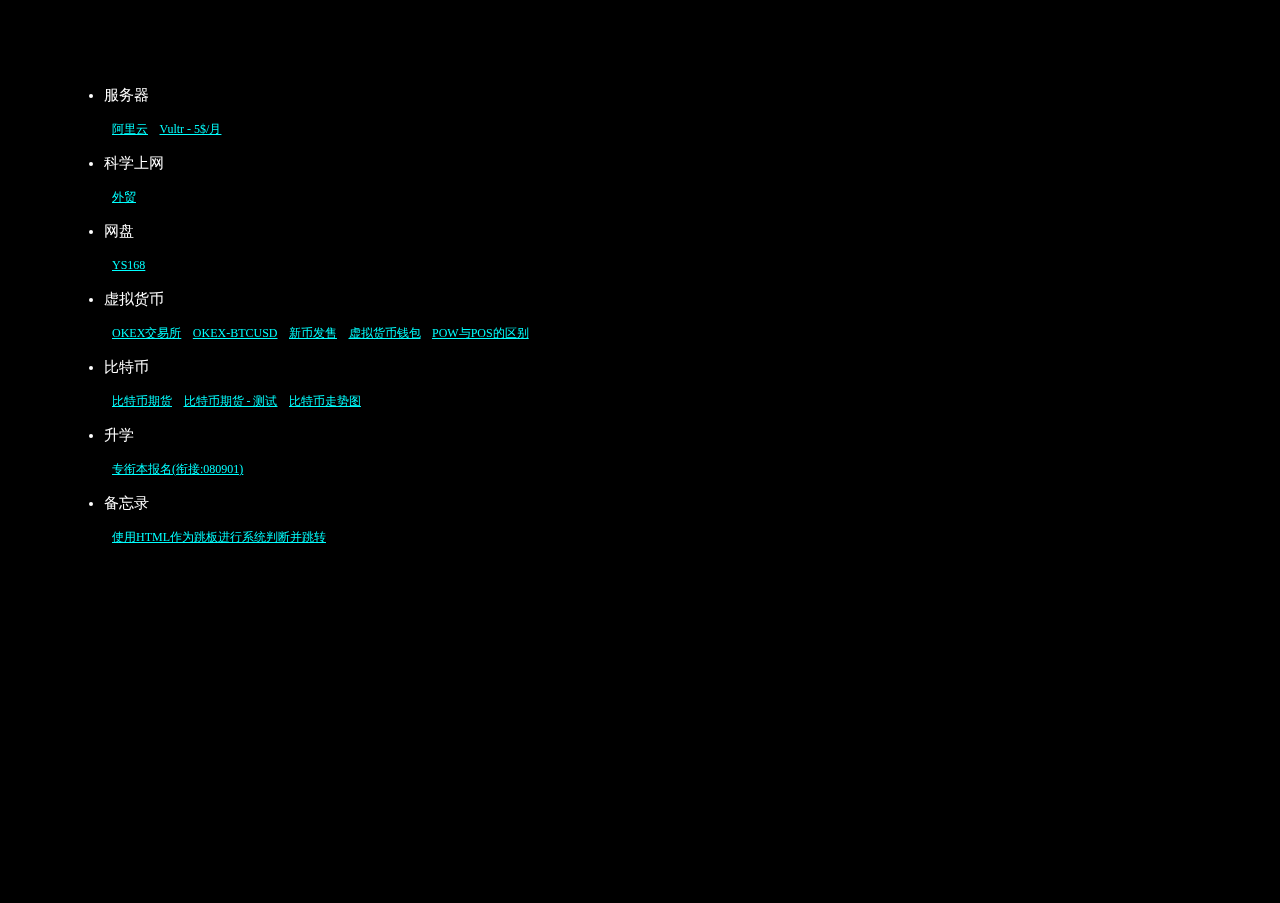
==== commit 9c5d4cc9: "添加xbtusdt走势图" ====
--- a/index.html
+++ b/index.html
@@ -33,6 +33,7 @@
 
 					<li>虚拟货币</li>
 					<a href="https://www.okex.com/">OKEX交易所</a>
+					<a href="https://www.okex.com/spot/full/btc-usdt#type=1">OKEX-BTCUSD</a>
 					<a href="https://bitcointalk.com/">新币发售</a>
 					<a href="https://www.blockchain.com/">虚拟货币钱包</a>
 					<a href="https://baijiahao.baidu.com/s?id=1627215065673166980&wfr=spider&for=pc">POW与POS的区别</a>
